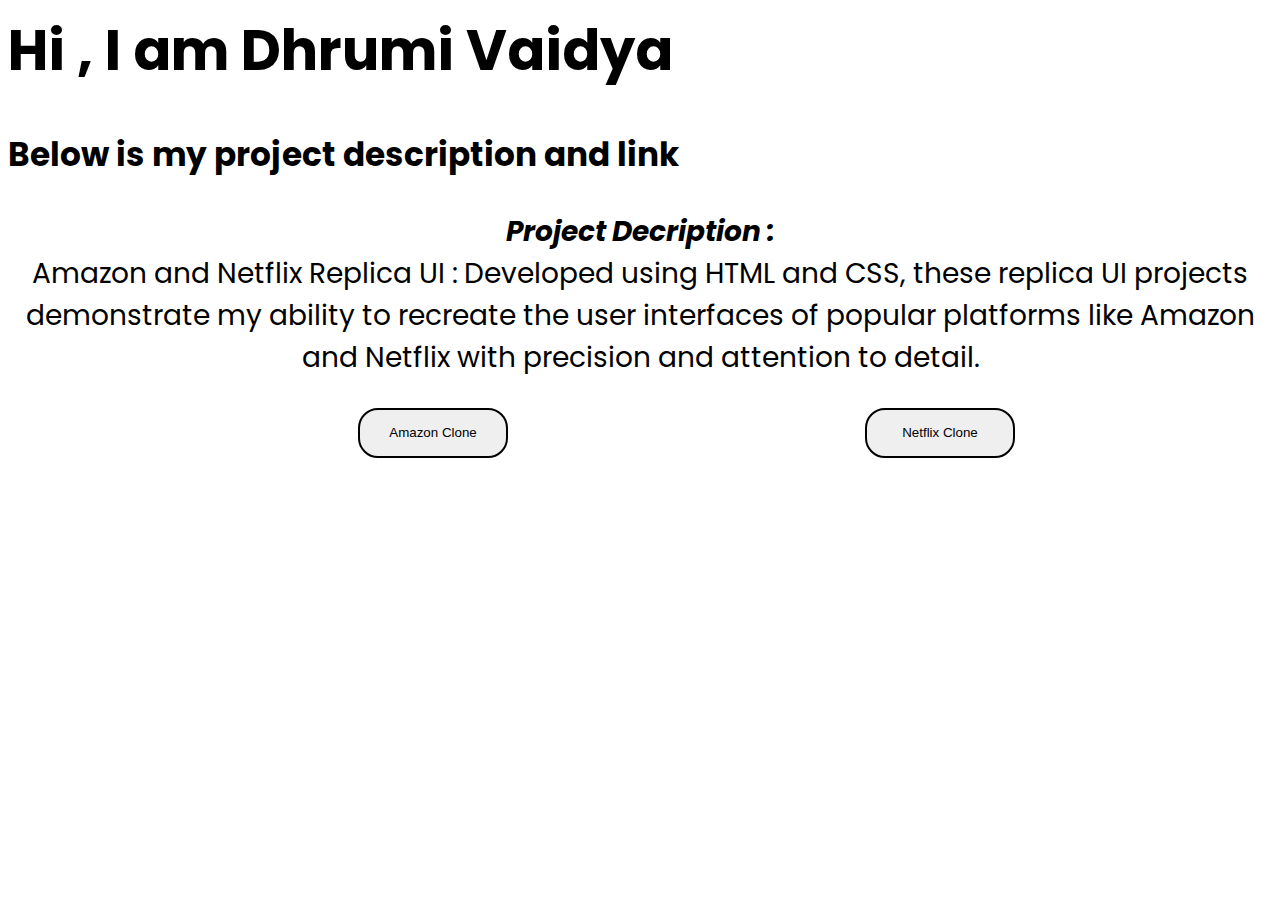
==== index.html @ 624f6e69 "Create index.html" ====
<html lang="en">
  <head>
    <meta charset="UTF-8" />
    <meta name="viewport" content="width=device-width, initial-scale=1.0" />
    <link
      href="https://fonts.googleapis.com/css?family=Poppins"
      rel="stylesheet"
    />
    <title>Home</title>
    <style>
      body {
        font-family: "Poppins";
        font-size: 28px;
      }
 .button-17{

    height: 50px;
    width: 150px;
    border-radius: 20px;
 
    border-style: double;
   margin-left: 350px;

 }
      a {
        text-decoration: none;
        color: black;

      }
      p{
        text-align: center;

      }
    </style>
  </head>
  <body>
    <h1>Hi ,  I am Dhrumi Vaidya </h1>
    <h3>Below is my project description and link</h3>
    <p>
      <b><i>Project Decription : </i></b><br />Amazon and Netflix Replica UI : Developed using
      HTML and CSS, these replica UI projects demonstrate my ability to recreate
      the user interfaces of popular platforms like Amazon and Netflix with
      precision and attention to detail.
    </p>
    <button class="button-17" role="button">
      <a href="amazon.html">Amazon Clone</a>
    </button>

    <button class="button-17" role="button">
      <a href="netflix.html">Netflix Clone</a>
  </body>
</html>
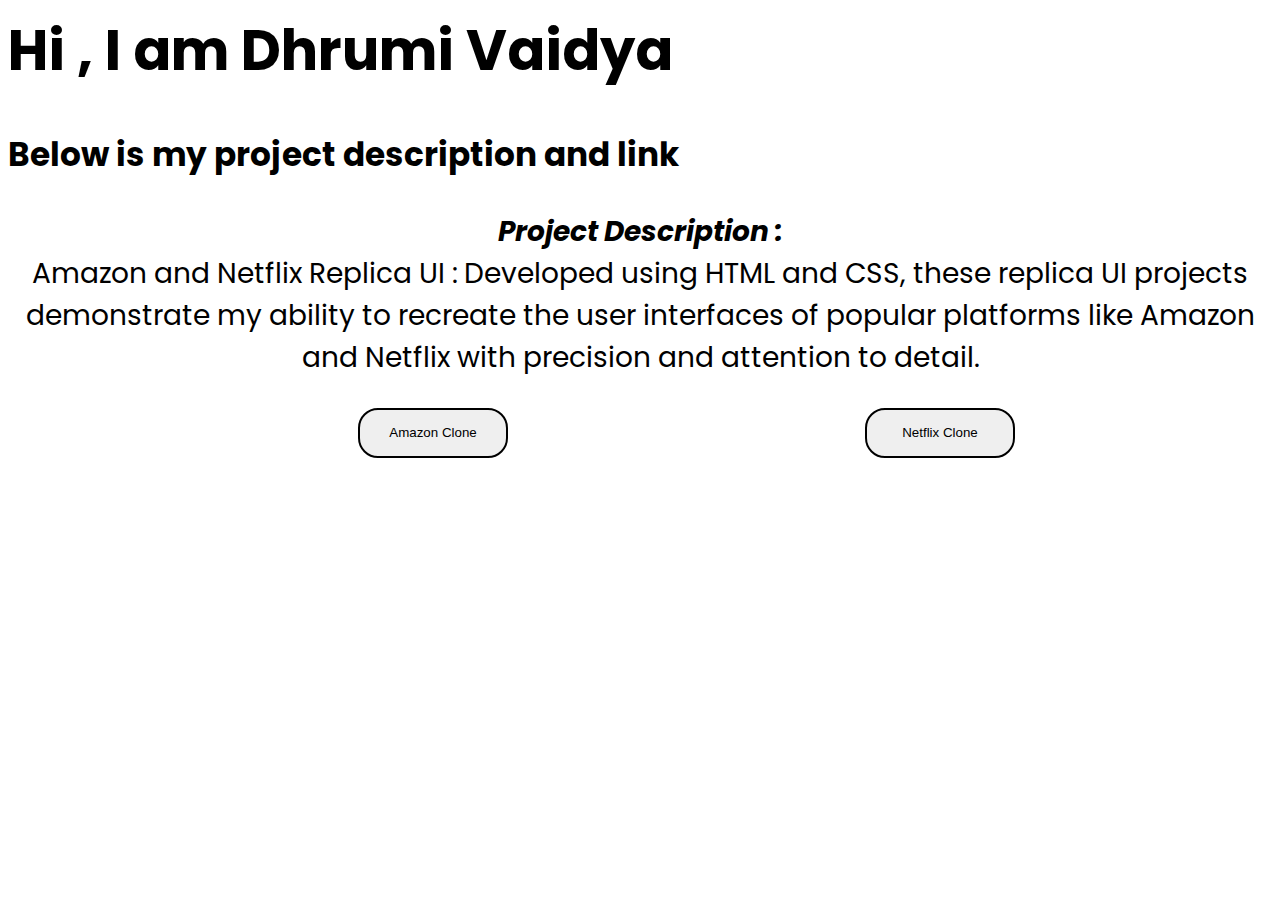
==== commit 26cff041: "Update index.html" ====
--- a/index.html
+++ b/index.html
@@ -37,7 +37,7 @@
     <h1>Hi ,  I am Dhrumi Vaidya </h1>
     <h3>Below is my project description and link</h3>
     <p>
-      <b><i>Project Decription : </i></b><br />Amazon and Netflix Replica UI : Developed using
+      <b><i>Project Description : </i></b><br />Amazon and Netflix Replica UI : Developed using
       HTML and CSS, these replica UI projects demonstrate my ability to recreate
       the user interfaces of popular platforms like Amazon and Netflix with
       precision and attention to detail.
@@ -47,6 +47,6 @@
     </button>
 
     <button class="button-17" role="button">
-      <a href="netflix.html">Netflix Clone</a>
+      <a href="Netflix.html">Netflix Clone</a>
   </body>
 </html>
